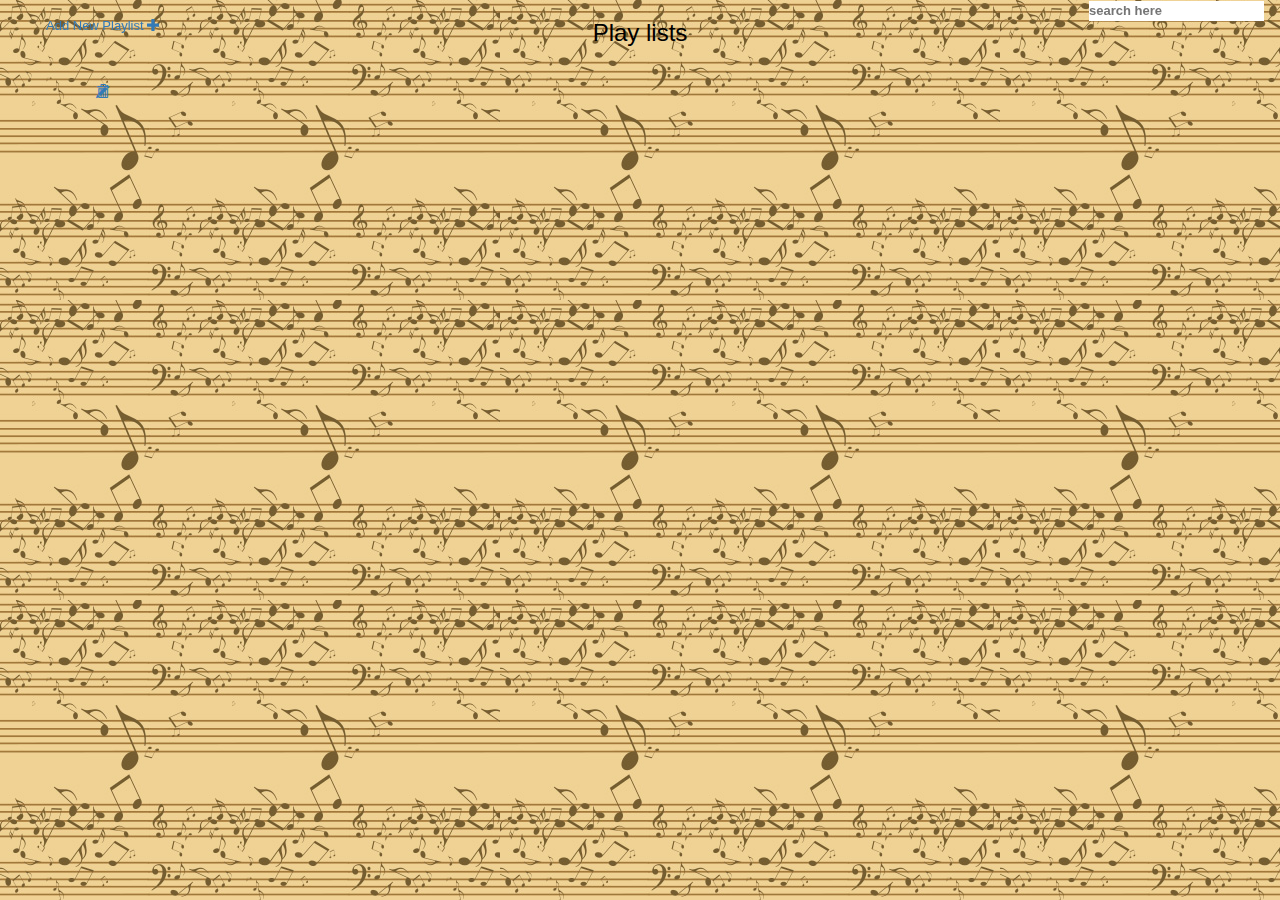
==== index.html @ 9eb10e43 "+nint" ====
<!DOCTYPE html>
<html lang="en">
<head>
	<title>Jon B Project</title>
	<meta charset="utf-8">
	<meta name="viewport" content="width=device-width, initial-scale=1">
	<link href="css/bootstrap.min.css" rel="stylesheet" type="text/css">
	<link href="css/bootstrap-glyficons.min.css" rel="stylesheet" type="text/css">
	<link rel="stylesheet" href="https://maxcdn.bootstrapcdn.com/bootstrap/3.3.7/css/bootstrap.min.css">
	<link href="css/style.css" rel="stylesheet" type="text/css">
</head>
<body>
<!--<div id="message" class="main_message"></div>-->
<div id="message" class="alert alert-success main_message">
	<strong>Success!</strong> Playlist delete
</div>

<nav class="navbar fix">
	<div class="container-fluid">
		<div class="navbar-header">
			<button type="button" class="navbar-toggle" data-toggle="collapse" data-target="#myNavbar">
				<span class="icon-bar"></span>
				<span class="icon-bar"></span>
				<span class="icon-bar"></span>
			</button>
		</div>
		<div class="collapse navbar-collapse" id="myNavbar">
			<ul class="nav navbar-nav">
				<li><a href="#" data-toggle="modal" data-type="new" data-target="#myModal">Add New Playlist <span
						class="glyphicon glyphicon-plus"></span></a></li>
			</ul>
			<ul class="nav navbar-nav navbar-right">
				<li>
					<label><input type="text" class="search" placeholder="search here" id="search_music"></label>
					<!--<a href="#">Login</a>-->
				</li>
			</ul>
		</div>
	</div>
</nav>
<div id="search_result"></div>

<div class="container-fluid bg-3 text-center">
	<div class="row">

		<h3 class="check" id="check">Play lists</h3><br>
		<div class="wrapper_player">
			<div class="playlist_btns">
				<a href="#" id="hook_for_delete_in_playlist" class="hook_for_delete" data-toggle="modal" data-target="#del_user" data-del=""><span class="glyphicon glyphicon-trash delete_playlist"></span></a>
				<a href="#" class="edit_playlist" data-toggle="modal" data-type="edit" data-target="#myModal"><span class="glyphicon glyphicon-pencil"></span></a>
			</div>
		<div id="main_player" class="player_container col-xs-12 col-centered">
			<div id="audio_image" class="col-sm-6 col-xs-12">
				<img class="cover" id="song_image"/>
			</div>
			<div id="audio_player" data-playlist_id="" class="col-sm-6 col-xs-12">
				<div class="info">
					<span class="artist"></span><span class="song_title"></span>
				</div>
				<input id="volume" type="range" min="0" max="10" value="5"/>
				<div class="buttons">
		 <span>
			<button id="prev"><span class="glyphicon glyphicon-backward"></span></button>
			<button id="play"><span class="glyphicon glyphicon-play"></span></button>
			<button id="pause"><span class="glyphicon glyphicon-pause"></span></button>
			<button id="stop"><span class="glyphicon glyphicon-stop"></span></button>
			<button id="next"><span class="glyphicon glyphicon-forward"></span></button>
			</span>
				</div>
				<!--<div class="clearfix"></div>-->
				<div class="tracker">
					<div class="progress_bar">
						<span class="progress"></span>
					</div>
					<!--<span id="duration"></span>-->
				</div>
				<ol id="playlist"></ol>
			</div>
		</div>
		</div>
		<div id="hook_playlist" class="col-xs-12 main_playlists">

		</div>
	</div>
</div>

<div id="hook_playlist_template" class="hidden">
	<div class="col-md-3 col-sm-6 col-xs-12 playlist" data-playlist_id="0">
		<div class="playlist_content">
			<h2 class="song_name_header"></h2>
			<div class="playlist_btns">
				<a href="#" class="hook_for_delete" data-toggle="modal" data-target="#del_user" data-del=""><span class="glyphicon glyphicon-trash delete_playlist"></span></a>
				<a href="#" class="edit_playlist" data-toggle="modal" data-type="edit" data-target="#myModal"><span class="glyphicon glyphicon-pencil"></span></a>
				<a href="#" class="play_and_pause">
					<span class="glyphicon glyphicon-play click_play"></span>
					<span class="glyphicon glyphicon-pause pause_btn"></span>
				</a>
			</div>
		</div>
		<ul class="hidden">

		</ul>
	</div>
</div>

<!-- Modal -->

<div id="myModal" class="modal fade" data-new="true" role="dialog">
	<input id="hook_action_type" value="new" type="hidden" name="action_type" />
	<div class="modal-dialog">

		<!-- Modal content-->
		<div class="modal-content">
			<div class="modal-header">
				<button type="button" class="close" data-dismiss="modal">&times;</button>
				<h4 class="modal-title">Modal Header</h4>
			</div>
			<div class="modal-body">
				<form id="new_playlist" action="#" method="post">
					<div id="step_1">
						<label for="playlist_name">Playlist Name :</label>
						<input class="form-control" required  minlength="2" maxlength="10" type="text" id="playlist_name">

						<label for="playlist_url">Playlist Image Url :</label>
						<input class="form-control" type="text" id="playlist_url">
						<img id="hook_image_for_playlist" class="playlist_image" src="">
						<button id="btn_step_1" class="form-control">Next</button>
						<button id="preview" class="form-control">preview</button>
					</div>
					<div id="step_2" class="hide">
						<div id="songs_urls">
							<div class="url_song_input">
							<div class="col-xs-6">
								<label>Song Url :</label>
								<input class="form-control url_for_song" type="text">
							</div>
							<div class="col-xs-6">
								<label>Song Name :</label>
								<input class="form-control name_for_song" type="text">
							</div>
							</div>
							<div class="url_song_input">
								<div class="col-xs-6">
									<label>Song Url :</label>
									<input class="form-control url_for_song" type="text">
								</div>
								<div class="col-xs-6">
									<label>Song Name :</label>
									<input class="form-control name_for_song" type="text">
								</div>
							</div>
							<div class="url_song_input">
								<div class="col-xs-6">
									<label>Song Url :</label>
									<input class="form-control url_for_song" type="text">
								</div>
								<div class="col-xs-6">
									<label>Song Name :</label>
									<input class="form-control name_for_song" type="text">
								</div>
							</div>
						</div>
						<button id="add_song" class="btn btn-default"><span class="glyphicon glyphicon-plus"></span> More Song</button>
						<div class="clearfix"></div>

						<div class="col-xs-6">
							<button id="prev_to_playlist_name" class="form-control">Prev</button>
						</div>
						<div class="col-xs-6">
							<!--<button id="hook_save_playlist" class="form-control">save</button>-->
							<input type="submit" id="hook_save_playlist" class="form-control" value="Save">
						</div>
						</div>
				</form>
			</div>
			<div class="modal-footer">
				<button type="button" class="btn btn-default" data-dismiss="modal">Close</button>
			</div>
		</div>

	</div>
</div>

<!-- Modal -->
<div class="modal fade" id="del_user" role="dialog">
	<div class="modal-dialog">

		<!-- Modal content-->
		<div class="modal-content">
			<div class="modal-header">
				<button type="button" class="close" data-dismiss="modal">&times;</button>
				<h4 class="modal-title">Delete Playlist</h4>
			</div>
			<div class="modal-body">
				<p>are you sure u want to delete playlist <span id="this_playlist_name"></span></p>
			</div>
			<div class="modal-footer">
				<button id="delete_this_playlist" type="button" data-dismiss="modal" class="btn btn-danger">Yes</button>

				<button type="button" class="btn btn-success" data-dismiss="modal">No</button>
			</div>
		</div>

	</div>
</div>

<script src="script/jquery-2.2.0.min.js" type="text/javascript"></script>
<script src="script/circletype.min.js"></script>
<script src="script/jquery.validate.js"></script>
<!--<script src="https://cdnjs.cloudflare.com/ajax/libs/jquery/3.2.1/jquery.slim.min.js"></script>-->
<!--<script src="https://cdnjs.cloudflare.com/ajax/libs/FitText.js/1.2.0/jquery.fittext.min.js"></script>-->
<script src="script/bootstrap.min.js" type="text/javascript"></script>
<script src="script/log.v1.00.js" type="text/javascript"></script>
<script src="script/app.js" type="text/javascript"></script>
<script src="script/script.js" type="text/javascript"></script>
<script src="script/main.js" type="text/javascript"></script>
<script src="script/datastore.js" type="text/javascript"></script>
<script src="script/ajax_request.js" type="text/javascript"></script>
</body>
</html>
---- css/style.css ----
* {
	margin: 0;
	padding: 0;
	border: none;
	outline: none;
}
body {
	font-family: arial;
	color: #fff;
	font-size: 13px;
	line-height: 1.5em;
	background: url(../images/pattern.jpg);
}
.clearfix {
	clear: both;
}
.player_container {
	width: 60%;
	overflow: auto;
	background: #333;
	margin: 60px auto;
	border-radius: 120px;
	border: #666 solid 2px;
	-moz-border-radius: 120px;
	-webkit-border-radius: 120px;
}
#audio_image {
	float: left;
	height: 200px;
	overflow: hidden;
	position: relative;
	margin-bottom: 15px;
}
.info {
	text-align: center;
}
.info .artist {
	font-weight: bold;
}
.cover {
	z-index: 1;
	width: 80%;
	padding: 8px 0 0;
	border-radius: 159px;
}
input#volume {
	width: 100%;
	height: 1px;
	margin: 12px auto;
	background: #ccc;
	-webkit-appearance: none !important;
}
input#volume::-webkit-slider-thumb {
	width: 12px;
	height: 12px;
	-webkit-appearance: none !important;
	background: url(../images/knob.png) no-repeat;
}
.buttons button {
	background: inherit;
}
.buttons span {
	font-size: 30px;
}
#playlist {
	padding: 10px;
	height: 104px;
	overflow: scroll;
	overflow-x: hidden;
}
#playlist li {
	margin: 5px;
	cursor: pointer;
}
.tracker {
	width: 100%;
	position: relative;
}
#playlist li.active {
	padding: 3px;
	background: #666;
	font-weight: bold;
	list-style-image: url('../images/352072-16.png');
}
.progress_bar {
	height: 10px;
	background: url(../images/progress_bg.png) no-repeat;
}
.progress {
	height: 10px;
	display: inline-block;
	position: absolute;
	left: 0;
	background: url(../images/progress.png) no-repeat;
}
/*#duration {*/
	/*float: right;*/
	/*background: #000;*/
	/*padding: 4px 8px;*/
	/*border-radius: 5px;*/
/*}*/
.navbar {
	margin-bottom: 0;
	border-radius: 0;
}
footer {
	padding: 25px;
	background-color: #f2f2f2;
}

.playlist {
	border-radius: 50%;
	padding: 0 0 13px;
}
h3 {
	color: black;
}
.playlist img {
	width: 80%;
}
.playlist_content {
	height: 168px;
	opacity: 0.7;
	position: relative;
	background: url(../images/broke.png) no-repeat scroll -20px;
}
.playlist_content:hover {
	opacity: 1;
}
.playlist_content div {
	padding: 15px 0 0;
}
.playlist_btns {
	top: 7px;
	left: 96px;
	position: absolute;
}
.playlist_content:hover .playlist_btns {
	display: block;
}
.click_play {
	top: 55px;
	left: -7px;
	position: absolute;
}
.glyphicon-play {
	font-size: 40px;
}
.glyphicon-pause {
	font-size: 40px;
}
h2 span {
	color: black;
}
.fix {
	position: fixed;
}
.navbar {
	width: 100%;
	z-index: 2;
}
.col-centered {
	float: none;
	margin: 0 auto;
}
.main_playlists {
	padding: 78px 0 0;
}
.modal {
	color: black;
}
.modal-content {
	background: #c9e2b3;
}
.modal label {
	display: block;
}
#songs_urls div {
	margin: 5px 0 0;
}
.problem {
	border: red;
	background: red;
}
.pause_btn {
	top: 55px;
	left: -7px;
	position: absolute;
}
.main_message {
	display: none;
}
.playlist_image {
	width: 100%;
	margin: 8px 0;
}
.action .playlist_content ,.action .playlist_btns {
	opacity: 1;
	display: block;
}

.song_name_header {
	top: -63px;
	left: 106px;
	color: black;
	position: absolute;
}
.search {
	color: black;
}

.action .playlist_content {
	-ms-transform: rotate(20deg); /* IE 9 */
	-webkit-transform: rotate(20deg); /* Safari */
	transform: rotate(20deg); /* Standard syntax */
}
.action .playlist_content .playlist_btns{
	-ms-transform: rotate(-20deg); /* IE 9 */
	-webkit-transform: rotate(-20deg); /* Safari */
	transform: rotate(-20deg);
	left: 75px;
	top: 11px;
}
.action .song_name_header {
	top: -93px;
	left: -177px;
}
.wrapper_player {
	position: relative;
}
.wrapper_player .playlist_btns a {
	z-index: 2;
	position: absolute;
}

.player_container .hook_for_delete {
	margin: 0 0 0 25px;
}

@media only screen and (max-width: 600px) {
	.player_container {
		width: 90%;
	}
	.playlist {
		margin: 0 30px 0;
	}
	.cover {
		margin: 55px 0 0;
	}
}
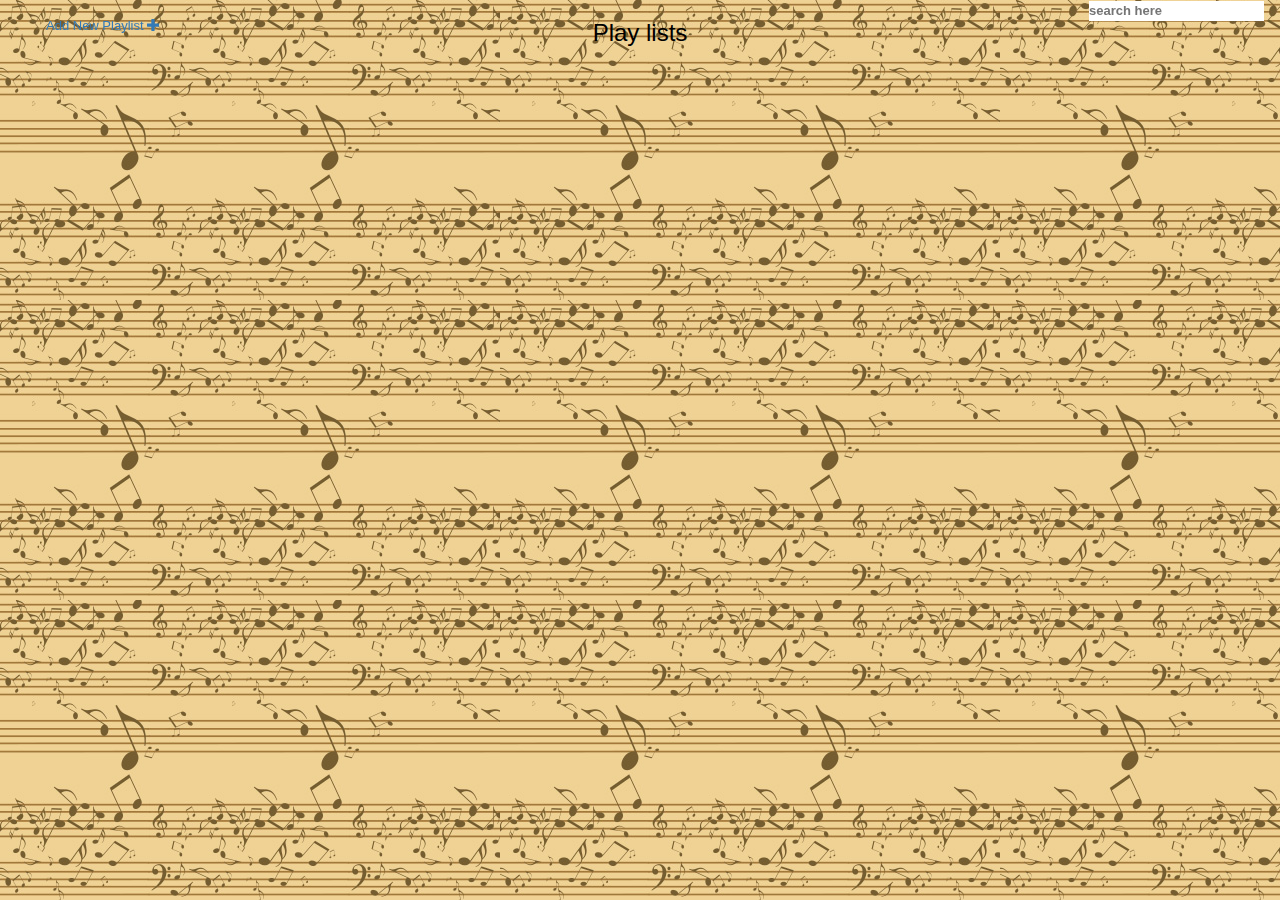
==== commit e12a5b0c: "+change alitel html for the player wrapper" ====
--- a/index.html
+++ b/index.html
@@ -44,7 +44,7 @@
 	<div class="row">
 
 		<h3 class="check" id="check">Play lists</h3><br>
-		<div class="wrapper_player">
+		<div id="wrapper_player" class="wrapper_player">
 			<div class="playlist_btns">
 				<a href="#" id="hook_for_delete_in_playlist" class="hook_for_delete" data-toggle="modal" data-target="#del_user" data-del=""><span class="glyphicon glyphicon-trash delete_playlist"></span></a>
 				<a href="#" class="edit_playlist" data-toggle="modal" data-type="edit" data-target="#myModal"><span class="glyphicon glyphicon-pencil"></span></a>
@@ -207,14 +207,11 @@
 <script src="script/jquery-2.2.0.min.js" type="text/javascript"></script>
 <script src="script/circletype.min.js"></script>
 <script src="script/jquery.validate.js"></script>
-<!--<script src="https://cdnjs.cloudflare.com/ajax/libs/jquery/3.2.1/jquery.slim.min.js"></script>-->
-<!--<script src="https://cdnjs.cloudflare.com/ajax/libs/FitText.js/1.2.0/jquery.fittext.min.js"></script>-->
 <script src="script/bootstrap.min.js" type="text/javascript"></script>
 <script src="script/log.v1.00.js" type="text/javascript"></script>
 <script src="script/app.js" type="text/javascript"></script>
 <script src="script/script.js" type="text/javascript"></script>
 <script src="script/main.js" type="text/javascript"></script>
-<script src="script/datastore.js" type="text/javascript"></script>
 <script src="script/ajax_request.js" type="text/javascript"></script>
 </body>
 </html>
--- a/css/style.css
+++ b/css/style.css
@@ -110,7 +110,7 @@
 
 .playlist {
 	border-radius: 50%;
-	padding: 0 0 13px;
+	margin: 13px 0 93px;
 }
 h3 {
 	color: black;
@@ -133,6 +133,7 @@
 .playlist_btns {
 	top: 7px;
 	left: 96px;
+	display: none;
 	position: absolute;
 }
 .playlist_content:hover .playlist_btns {
@@ -210,20 +211,23 @@
 }
 
 .action .playlist_content {
+	transform: rotate(20deg); /* Standard syntax */
 	-ms-transform: rotate(20deg); /* IE 9 */
 	-webkit-transform: rotate(20deg); /* Safari */
-	transform: rotate(20deg); /* Standard syntax */
 }
 .action .playlist_content .playlist_btns{
+	top: 11px;
+	left: 75px;
+	transform: rotate(-20deg);
 	-ms-transform: rotate(-20deg); /* IE 9 */
 	-webkit-transform: rotate(-20deg); /* Safari */
+}
+.action .song_name_header {
+	top: -54px;
+	left: 70px;
 	transform: rotate(-20deg);
-	left: 75px;
-	top: 11px;
-}
-.action .song_name_header {
-	top: -93px;
-	left: -177px;
+	-ms-transform: rotate(-20deg); /* IE 9 */
+	-webkit-transform: rotate(-20deg); /* Safari */
 }
 .wrapper_player {
 	position: relative;
